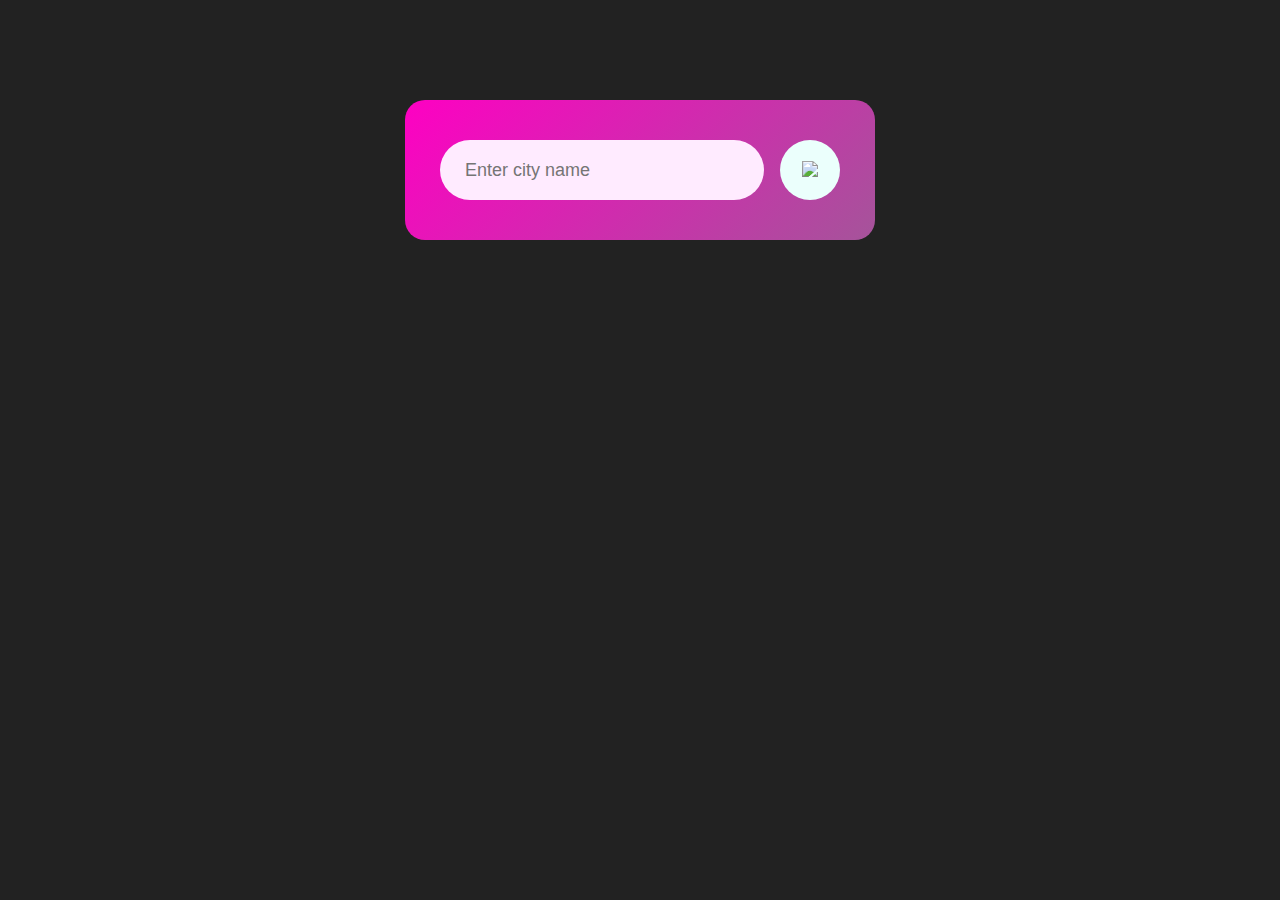
==== index.html @ 96d65935 "Update index.html" ====
<!DOCTYPE html>
<html lang="en">
<head>
    <meta charset="UTF-8">
    <meta name="viewreport" content="width=device-width,initial-scale=1.0">
    <title> WEATHER APP</title>
    <link rel="stylesheet" href="style.css">
</head>
<body>
    <div class="card">
        <div class="search">
           <input type="text" id="city" placeholder="Enter city name">
           <button><img src="C:\Users\hp\Desktop\weather\download (1).png"></button>
        </div> 
        <div  class="error">
            <p><h4>*Enter a valid city name.*</h4></p>
        </div>
        <div class="weather">
            <img src="https://img.icons8.com/?size=128&id=uGB72OTF5uhN&format=png" class="weather-icon">
            <h1 class="temp">24°C</h1>
            <h2 class="city">Bangalore</h2>
            <div class="details">
                <div class="cols">
                    <img src="download (2).png">
                    <div>
                        <p class="Humidity">50%</p>
                        <p>Humidity</p>
                    </div>
                </div>
                <div class="cols">
                    <img src="download (6).png">
                    <div>
                        <p class="Wind">15km/h</p>
                        <p>Wind Speed</p>
                    </div>
                </div>
            </div>

        </div>  
           
    </div>
<script>
 const apiKey= "a14245f95294e94c57d275a81b2be799";
 const apiUrl= "https://api.openweathermap.org/data/2.5/weather?units=metric&q=";

 const searchBox = document.querySelector(".search input");
 const searchBtn = document.querySelector(".search button");
 const weatherIcon = document.querySelector(".weather-icon");

 async function checkWeather(city) {
    const response = await fetch(apiUrl +city + `&appid=${apiKey}`);
    if(response.status == 404){
        document.querySelector(".error").style.display = "block";
        document.querySelector(".weather").style.display = "none";
    }else{
        var data = await response.json();

    document.querySelector(".city").innerHTML = data.name;
    document.querySelector(".temp").innerHTML = data.main.temp + "°C";
    document.querySelector(".Humidity").innerHTML = data.main.humidity + "%";
    document.querySelector(".Wind").innerHTML = data.wind.speed + "km/h";
    if (data.weather[0].main== "clouds"){
        weatherIcon.src= "download (1).png";

    }
    else if (data.weather[0].main== "drizzle"){
        weatherIcon.src= "download (2).png";

    }
    else if (data.weather[0].main== "rain"){
        weatherIcon.src= "download (3).png";

    }
    else if (data.weather[0].main== "snow"){
        weatherIcon.src= "download (5).png";

    }
    document.querySelector(".weather").style.display= "block";
    document.querySelector(".error").style.display = "none";
    }
    


 }
 searchBtn.addEventListener("click", ()=>{
    checkWeather(searchBox.value)
 })

</script>


</body>
</html>
---- style.css ----
*{
     margin: 0;
     padding: 0;
     font-family: "Poppins", sans-serif;
     box-sizing: border-box;
}
body{
    background: #222;

}
.card{
    width: 90%;
    max-width: 470px;
    background: linear-gradient(135deg, #fe00c3, #a5549a);
    color: #ffffff;
    margin: 100px auto 0;
    border-radius: 20px;
    padding: 40px 35px;
    text-align: center;
}
.search{
    width: 100%;
    display: flex;
    align-items: center;
    justify-content: space-between;

}
.search input{
    border: 0;
    outline: 0;
    background: #ffebff;
    color: #555555;
    padding: 10px 25px;
    height: 60px;
    border-radius: 30px;
    flex:1;
    margin-right: 16px;
    font-size: 18px;

}
.search button{
    border: 0;
    outline: 0;
    background: #ebfffc;
    border-radius: 50%;
    width: 60px;
    height: 60px;
    cursor: pointer;
}
.search button img{
    width: 22px;
}
.weather icon{
    width: 179px;
    margin-top: 30px;
}
.weather h1{
    font-size: 80px;
    font-weight: 500;
}
.weather h2{
    font-size: 45px;
    font-weight: 400;
    margin-top: -10px;
}
.details{
    display: flex;
    align-items: center;
    justify-content: space-between;
    padding: 0 20px;
    margin-top: 50px;
}
.col{
    display: flex;
    align-items: center;
    text-align: left;
}
.img{
    width: 40px;
    margin-right: 10px;
}
.weather {
    display: none;
}
.error{
    text-align: left;
    margin-left: 10xp;
    font-size: 14px;
    margin-top: 10px;
    display: none;
}
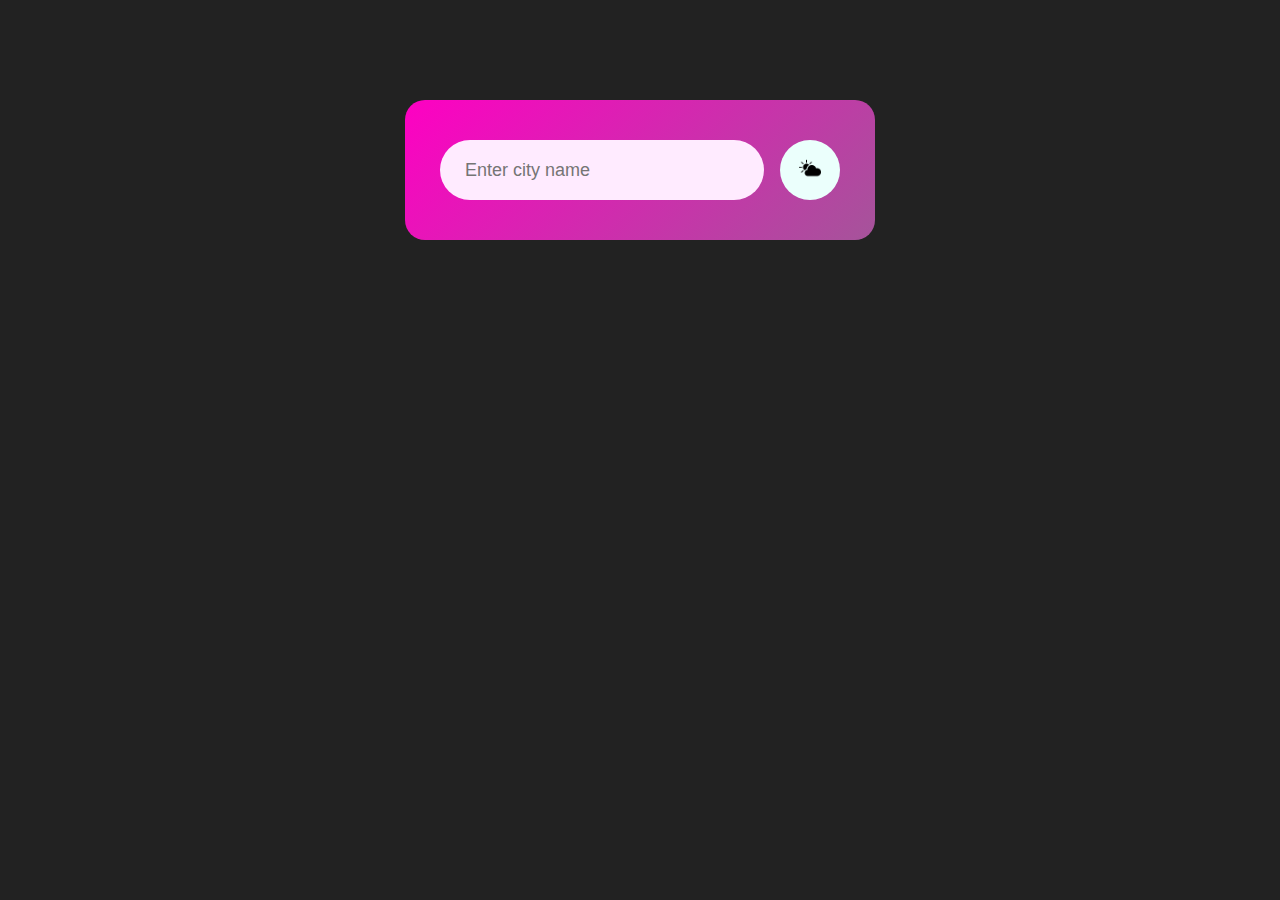
==== commit a6f1db28: "Update index.html" ====
--- a/index.html
+++ b/index.html
@@ -10,7 +10,7 @@
     <div class="card">
         <div class="search">
            <input type="text" id="city" placeholder="Enter city name">
-           <button><img src="C:\Users\hp\Desktop\weather\download (1).png"></button>
+           <button><img src="download (1).png"></button>
         </div> 
         <div  class="error">
             <p><h4>*Enter a valid city name.*</h4></p>
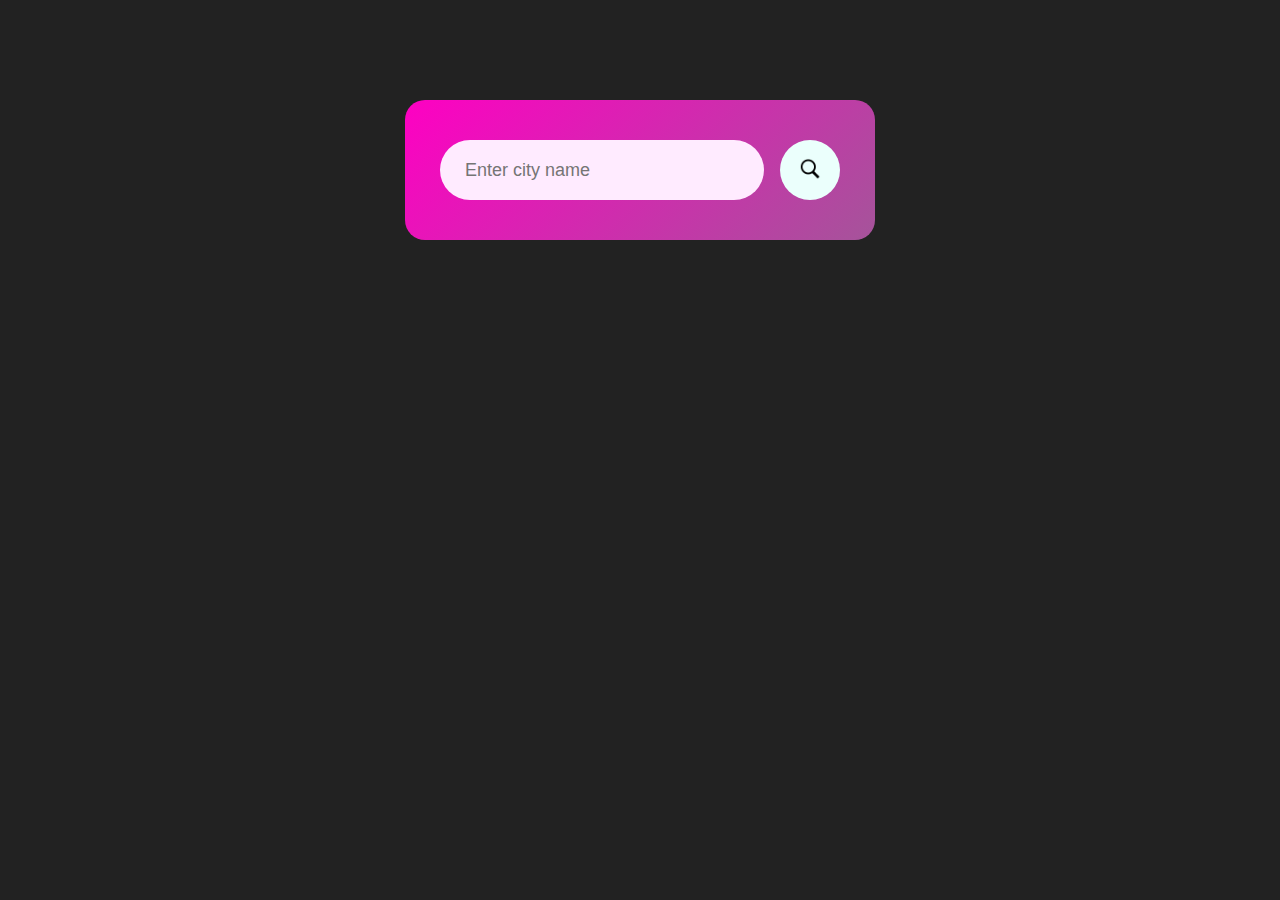
==== commit 0b567730: "Update index.html" ====
--- a/index.html
+++ b/index.html
@@ -10,7 +10,7 @@
     <div class="card">
         <div class="search">
            <input type="text" id="city" placeholder="Enter city name">
-           <button><img src="download (1).png"></button>
+           <button><img src="download (4).png"></button>
         </div> 
         <div  class="error">
             <p><h4>*Enter a valid city name.*</h4></p>
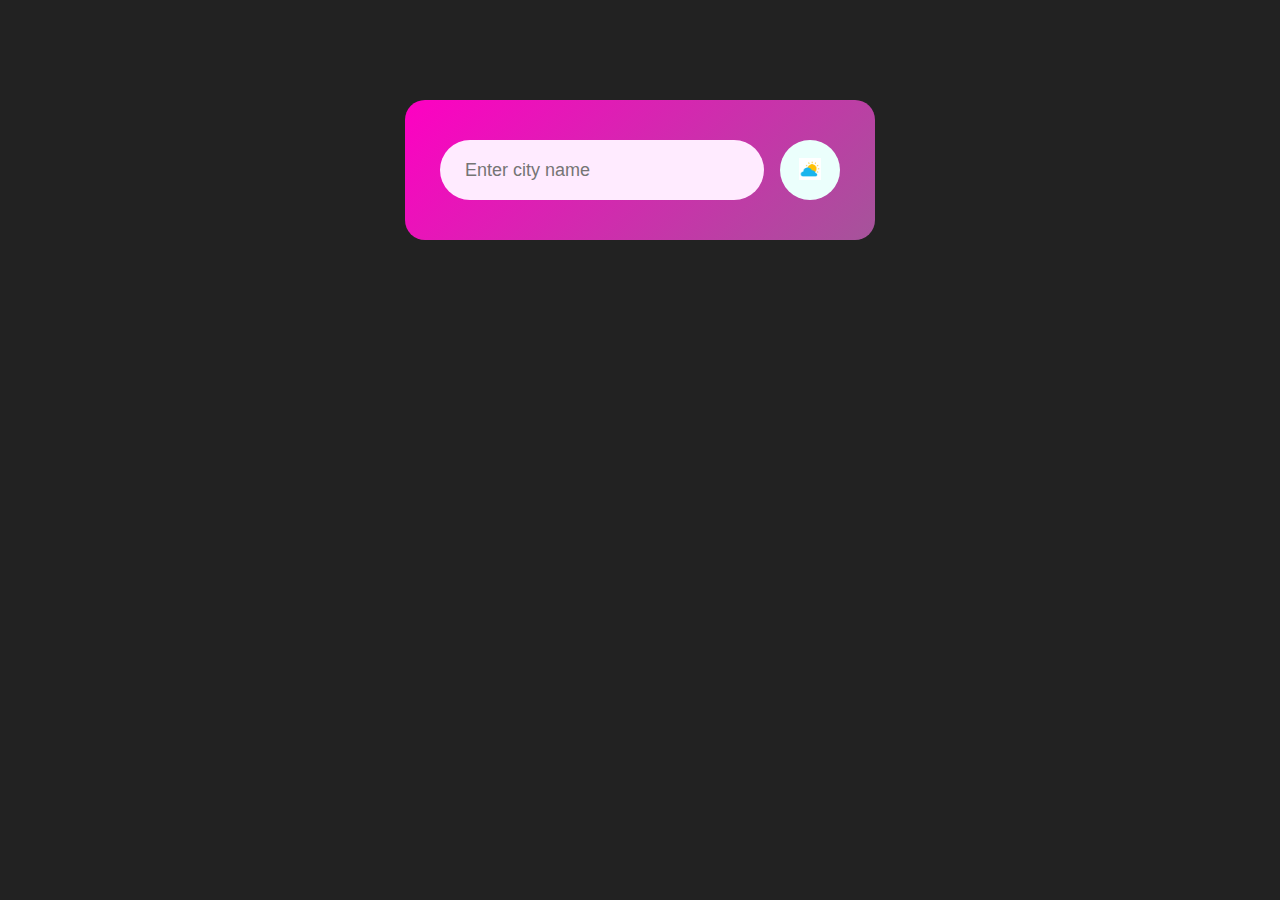
==== commit a8006080: "Update index.html" ====
--- a/index.html
+++ b/index.html
@@ -10,7 +10,7 @@
     <div class="card">
         <div class="search">
            <input type="text" id="city" placeholder="Enter city name">
-           <button><img src="download (4).png"></button>
+           <button><img src="download.png"></button>
         </div> 
         <div  class="error">
             <p><h4>*Enter a valid city name.*</h4></p>
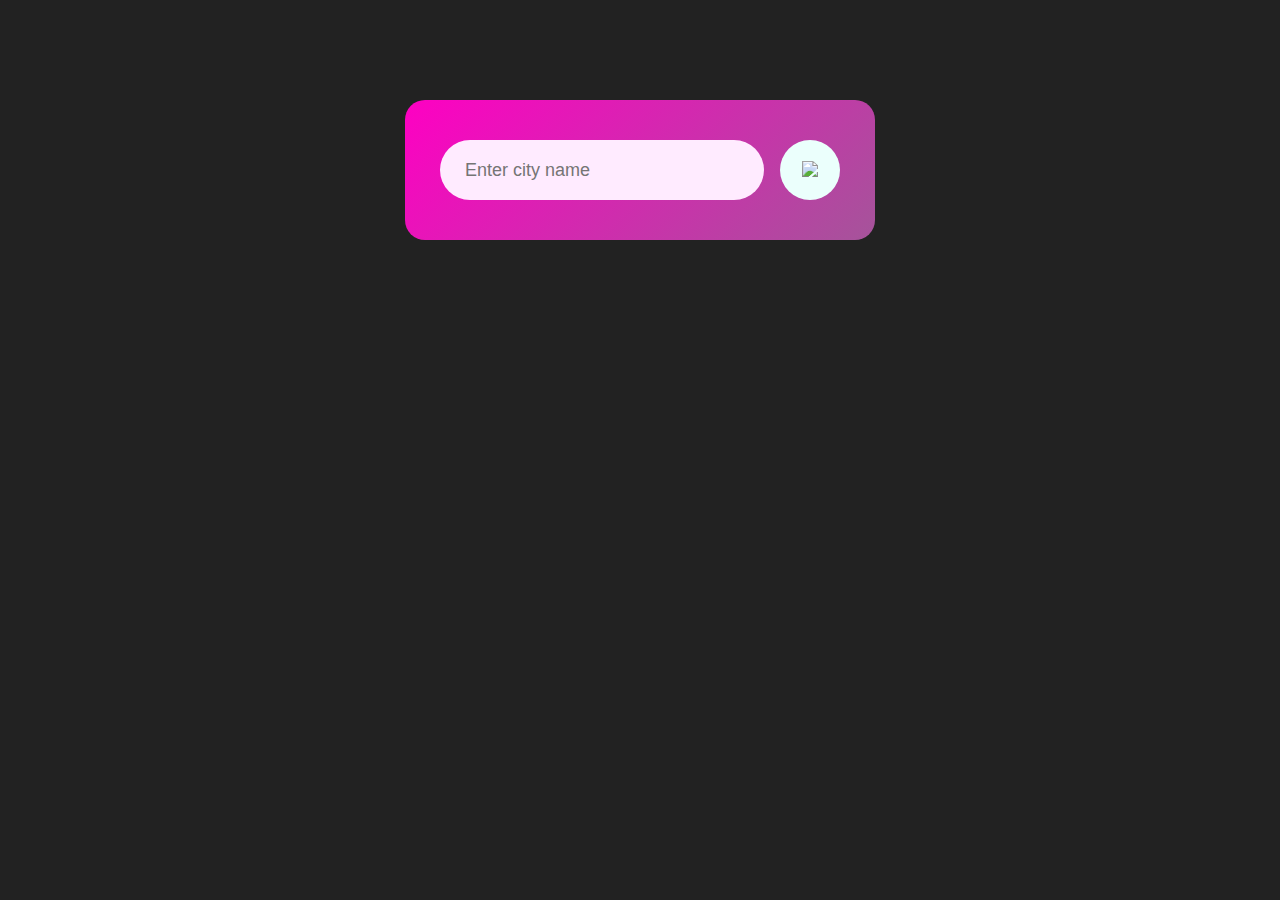
==== commit df8394ed: "Update index.html" ====
--- a/index.html
+++ b/index.html
@@ -10,7 +10,7 @@
     <div class="card">
         <div class="search">
            <input type="text" id="city" placeholder="Enter city name">
-           <button><img src="download.png"></button>
+           <button><img src="download(4).png"></button>
         </div> 
         <div  class="error">
             <p><h4>*Enter a valid city name.*</h4></p>
@@ -21,7 +21,7 @@
             <h2 class="city">Bangalore</h2>
             <div class="details">
                 <div class="cols">
-                    <img src="download (2).png">
+                    <img src="download.png">
                     <div>
                         <p class="Humidity">50%</p>
                         <p>Humidity</p>
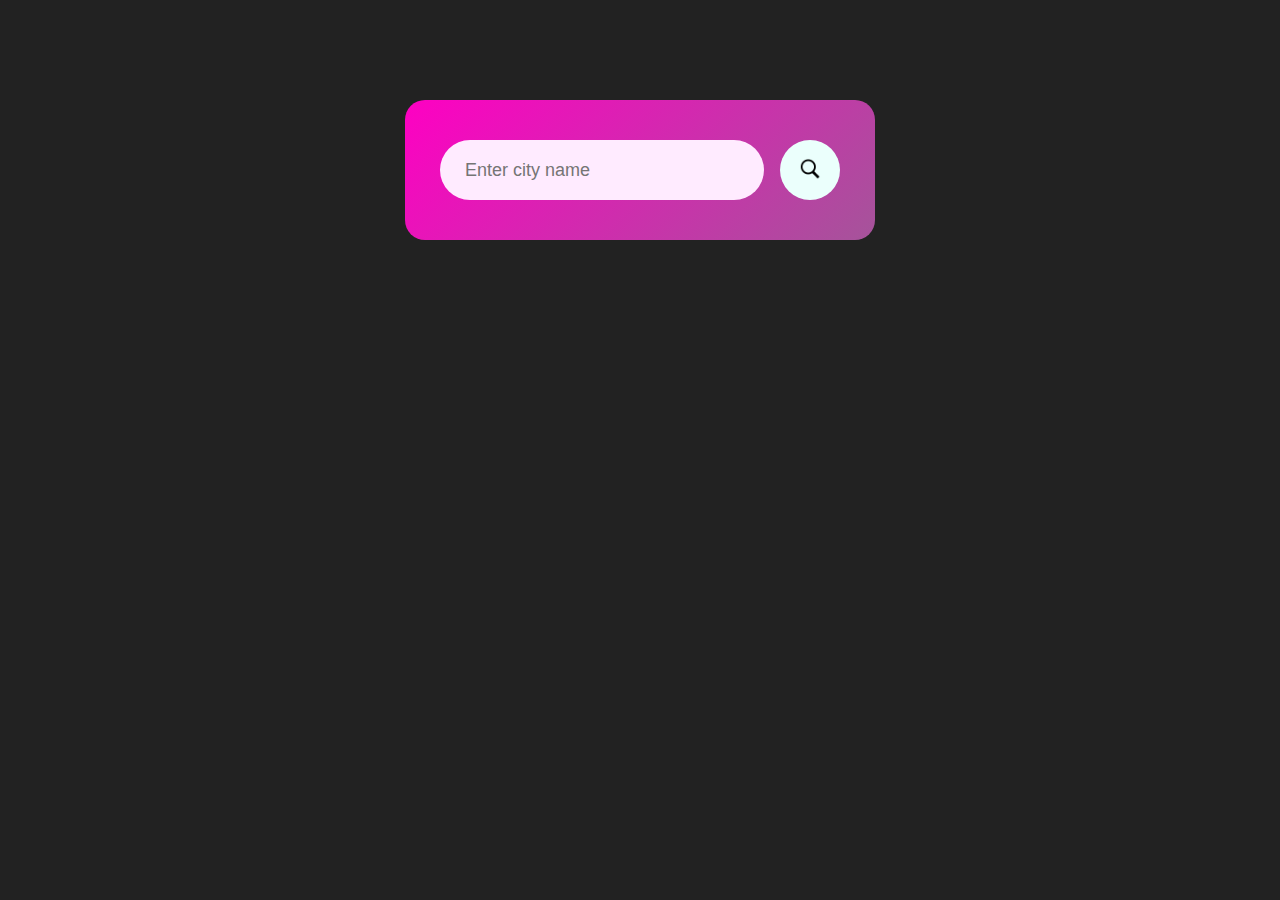
==== commit 4d379fa9: "Update index.html" ====
--- a/index.html
+++ b/index.html
@@ -10,13 +10,13 @@
     <div class="card">
         <div class="search">
            <input type="text" id="city" placeholder="Enter city name">
-           <button><img src="download(4).png"></button>
+           <button><img src="download (4).png"></button>
         </div> 
         <div  class="error">
             <p><h4>*Enter a valid city name.*</h4></p>
         </div>
         <div class="weather">
-            <img src="https://img.icons8.com/?size=128&id=uGB72OTF5uhN&format=png" class="weather-icon">
+            <img src="download.png"class="weather-icon">
             <h1 class="temp">24°C</h1>
             <h2 class="city">Bangalore</h2>
             <div class="details">
